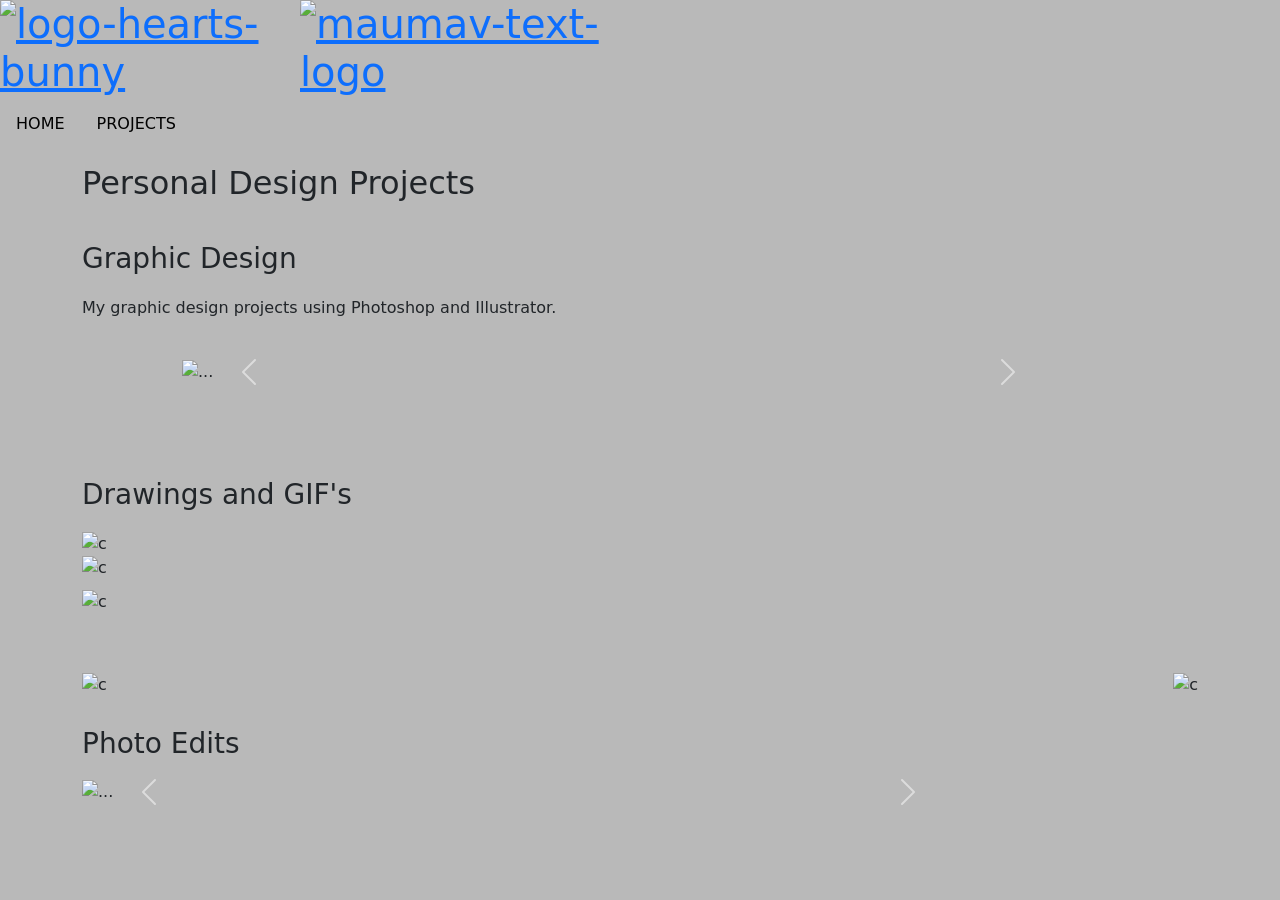
==== personal-design-projects/index.html @ 588d8b1e "Edit the contents" ====
<!DOCTYPE html>
<html lang="en">
  <head>
    <meta charset="UTF-8" />
    <meta name="viewport" content="width=device-width, initial-scale=1.0" />
    <title>Personal Design Projects</title>
    <link
      href="https://cdn.jsdelivr.net/npm/bootstrap@5.3.6/dist/css/bootstrap.min.css"
      rel="stylesheet"
      integrity="sha384-4Q6Gf2aSP4eDXB8Miphtr37CMZZQ5oXLH2yaXMJ2w8e2ZtHTl7GptT4jmndRuHDT"
      crossorigin="anonymous"
    />
    <link rel="stylesheet" href="styles.css" />
  </head>
  <body>
    <div class="logo-container">
    <h1 class="logo">
      <a href="../home.html">
          <img class="logo" src="https://raw.githubusercontent.com/maumav/personal-images/refs/heads/main/logo-pic-4.png" alt="logo-hearts-bunny"> 
      </a> 
     </h1>
     <h1 class="logo">
      <a href="../home.html">
        <img src="https://raw.githubusercontent.com/maumav/personal-images/refs/heads/main/maumav-font.png" alt="maumav-text-logo">
      </a>
     </h1>
    </div>
    <nav class="nav">
      <ul class="nav justify-content-center">
        <li class="nav-item">
          <a class="nav-link" href="../home.html">HOME</a>
        </li>
        <li class="nav-item">
          <a class="nav-link" href="../personal-design-projects/index.html">PROJECTS</a>
        </li>
      </ul>
    <div class="container">
     
      <h2>Personal Design Projects</h2>
      <section>
        <h3>Graphic Design</h3>
        <p>My graphic design projects using Photoshop and Illustrator.</p>
      </section>

      <br />

      <div id="carouselExample" class="carousel slide">
        <div class="carousel-inner">
          <div class="carousel-item active custom-item">
            <img
              src="https://raw.githubusercontent.com/maumav/personal-images/refs/heads/main/proj-01.png"
              class="d-block w-100 custom-img"
              alt="..."
            />
          </div>
          <div class="carousel-item custom-item">
            <img
              src="https://raw.githubusercontent.com/maumav/personal-images/refs/heads/main/proj-02.png"
              class="d-block w-100 custom-img"
              alt="..."
            />
          </div>
          <div class="carousel-item custom-item">
            <img
              src="https://raw.githubusercontent.com/maumav/personal-images/refs/heads/main/proj-03.png"
              class="d-block w-100 custom-img"
              alt="..."
            />
          </div>
          <div class="carousel-item custom-item">
            <img
              src="https://raw.githubusercontent.com/maumav/personal-images/refs/heads/main/proj-04.png"
              class="d-block w-100 custom-img"
              alt="..."
            />
          </div>
        </div>
        <button
          class="carousel-control-prev"
          type="button"
          data-bs-target="#carouselExample"
          data-bs-slide="prev"
        >
          <span class="carousel-control-prev-icon" aria-hidden="false"></span>
          <span class="visually-hidden">Previous</span>
        </button>
        <button
          class="carousel-control-next"
          type="button"
          data-bs-target="#carouselExample"
          data-bs-slide="next"
        >
          <span class="carousel-control-next-icon" aria-hidden="false"></span>
          <span class="visually-hidden">Next</span>
        </button>
      </div>

      <br />

      <h3>Drawings and GIF's</h3>

      <section class="drawing">

        <div>
          <img class="mer-spread"
            src="https://raw.githubusercontent.com/maumav/personal-images/refs/heads/main/mariMav-mermaid-spread.png"
            alt="c"
          />
        </div>
        
        <div>
          <img class="drawing-sec-item"
            src="https://raw.githubusercontent.com/maumav/personal-images/refs/heads/main/maumav-red-fox.png"
            alt="c"
          />
        </div>

        <div>
          <img class="drawing-sec-item"
            src="https://raw.githubusercontent.com/maumav/personal-images/refs/heads/main/maumav-orange.png"
            alt="c"
          />
        </div>

       

        <div>
          <img class="drawing-sec-item"
          src="https://raw.githubusercontent.com/maumav/personal-images/refs/heads/main/maumav-floral.png" alt="">
        </div>

        <div>
          <img class="drawing-sec-item"
          src="https://raw.githubusercontent.com/maumav/personal-images/refs/heads/main/maumav-lady-a.png" alt="">
        </div>
      </section>


      <section class="gif-sec">
        <div>
          <img class="gif-sec-item"
            src="https://raw.githubusercontent.com/maumav/personal-images/refs/heads/main/maumav-blink-02.gif"
            alt="c"
          />
        </div>
        <div>
          <img class="gif-sec-item"
            src="https://raw.githubusercontent.com/maumav/personal-images/refs/heads/main/maumav-blink-02.gif"
            alt="c"
          />
        </div>
      </section>

     
      <h3>Photo Edits</h3>
         
 <!--Photo edits  carousel -->


  <div id="carouselExample2" class="carousel slide">
    <div class="carousel-inner">
      <div class="carousel-item active custom-item">
        <img
          src="https://raw.githubusercontent.com/maumav/personal-images/refs/heads/main/flowers-middle.png"
          class="d-block w-100 custom-img"
          alt="..."
        />
      </div>
      <div class="carousel-item  custom-item">
        <img
          src="https://raw.githubusercontent.com/maumav/personal-images/refs/heads/main/flowers-white.png"
          class="d-block w-100 custom-img"
          alt="..."
        />
      </div>
      <div class="carousel-item  custom-item">
        <img
          src="https://raw.githubusercontent.com/maumav/personal-images/refs/heads/main/flower-white-2.png"
          class="d-block w-100 custom-img"
          alt="..."
        />
      </div>
      
    </div>
    <button
      class="carousel-control-prev"
      type="button"
      data-bs-target="#carouselExample2"
      data-bs-slide="prev"
    >
      <span class="carousel-control-prev-icon" aria-hidden="false"></span>
      <span class="visually-hidden">Previous</span>
    </button>
    <button
      class="carousel-control-next"
      type="button"
      data-bs-target="#carouselExample2"
      data-bs-slide="next"
    >
      <span class="carousel-control-next-icon" aria-hidden="false"></span>
      <span class="visually-hidden">Next</span>
    </button>
  </div>

      <!--Photo edits carousel end -->

      
    </div>
    <script
      src="https://cdn.jsdelivr.net/npm/bootstrap@5.3.6/dist/js/bootstrap.bundle.min.js"
      integrity="sha384-j1CDi7MgGQ12Z7Qab0qlWQ/Qqz24Gc6BM0thvEMVjHnfYGF0rmFCozFSxQBxwHKO"
      crossorigin="anonymous"
    ></script>
    <script
      src="https://cdn.jsdelivr.net/npm/@popperjs/core@2.11.8/dist/umd/popper.min.js"
      integrity="sha384-I7E8VVD/ismYTF4hNIPjVp/Zjvgyol6VFvRkX/vR+Vc4jQkC+hVqc2pM8ODewa9r"
      crossorigin="anonymous"
    ></script>
    <script
      src="https://cdn.jsdelivr.net/npm/bootstrap@5.3.6/dist/js/bootstrap.min.js"
      integrity="sha384-RuyvpeZCxMJCqVUGFI0Do1mQrods/hhxYlcVfGPOfQtPJh0JCw12tUAZ/Mv10S7D"
      crossorigin="anonymous"
    ></script>
  </body>
</html>
---- personal-design-projects/styles.css ----
.nav-link {
    text-decoration: none;
    color: black;
    list-style: none;
}

.logo-container {
    display: flex;
}

body {
    background-color: rgb(185, 185, 185);
}

.carousel {
    width: 80%;
    justify-content: center;
}

.container {
    display: flex;
    flex-direction: column;
    
    
}

#carouselExample {
    margin-left: 100px;
    margin-bottom: 50px;
}

.gif-sec {
    display: flex;
    flex-direction: row;
    justify-content: space-between;
    margin-bottom: 10px;
    
}

h2 {
    margin-top: 20px;
    margin-bottom: 20px;
}

h3 {
    margin-top: 20px;
    margin-bottom: 20px;
}


.logo{
    width: 300px;
}

.gif-sec-item {
    width: 500px;
}

.drawing-sec-item {
    width: 500px;
}

.drawing-sec-item {
    margin-bottom: 10px;
}

.mer-spread {
    width: 100%;
}

.photo-edits {
    display: block;
   width: 600px;
   margin-left: 50px;
}


.photograph-item {
    max-width: 100%;

    margin-bottom: 10px;
    margin-left: 10px;

}
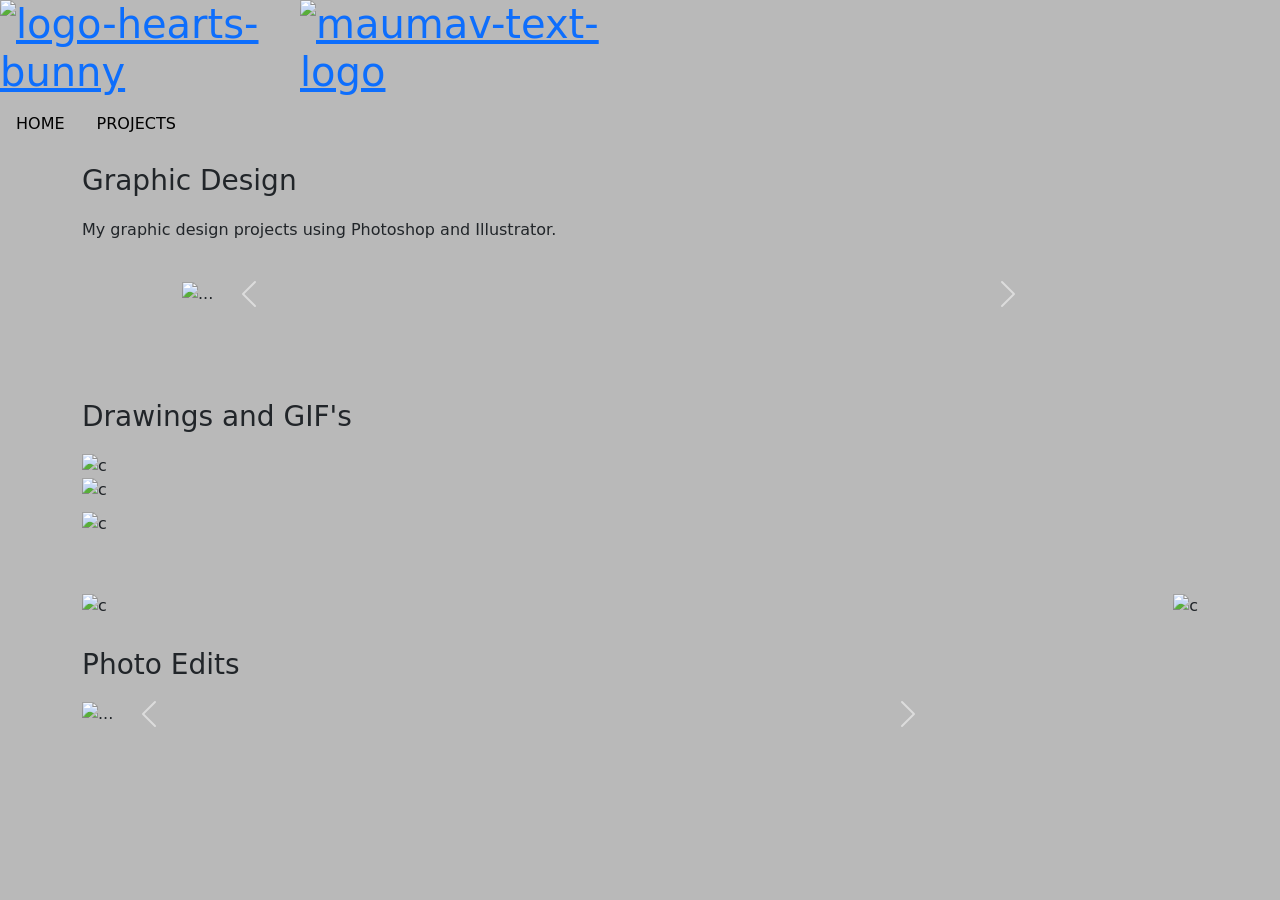
==== commit 7387f42d: "Add font family in head" ====
--- a/personal-design-projects/index.html
+++ b/personal-design-projects/index.html
@@ -4,12 +4,19 @@
     <meta charset="UTF-8" />
     <meta name="viewport" content="width=device-width, initial-scale=1.0" />
     <title>Personal Design Projects</title>
+    <!--Font-->
+    <link rel="preconnect" href="https://fonts.googleapis.com">
+<link rel="preconnect" href="https://fonts.gstatic.com" crossorigin>
+<link href="https://fonts.googleapis.com/css2?family=PT+Sans:ital,wght@0,400;0,700;1,400;1,700&display=swap" rel="stylesheet">
+   
+    <!--Bootstrap-->
     <link
       href="https://cdn.jsdelivr.net/npm/bootstrap@5.3.6/dist/css/bootstrap.min.css"
       rel="stylesheet"
       integrity="sha384-4Q6Gf2aSP4eDXB8Miphtr37CMZZQ5oXLH2yaXMJ2w8e2ZtHTl7GptT4jmndRuHDT"
       crossorigin="anonymous"
     />
+    <!--CSS-->
     <link rel="stylesheet" href="styles.css" />
   </head>
   <body>
@@ -36,7 +43,6 @@
       </ul>
     <div class="container">
      
-      <h2>Personal Design Projects</h2>
       <section>
         <h3>Graphic Design</h3>
         <p>My graphic design projects using Photoshop and Illustrator.</p>
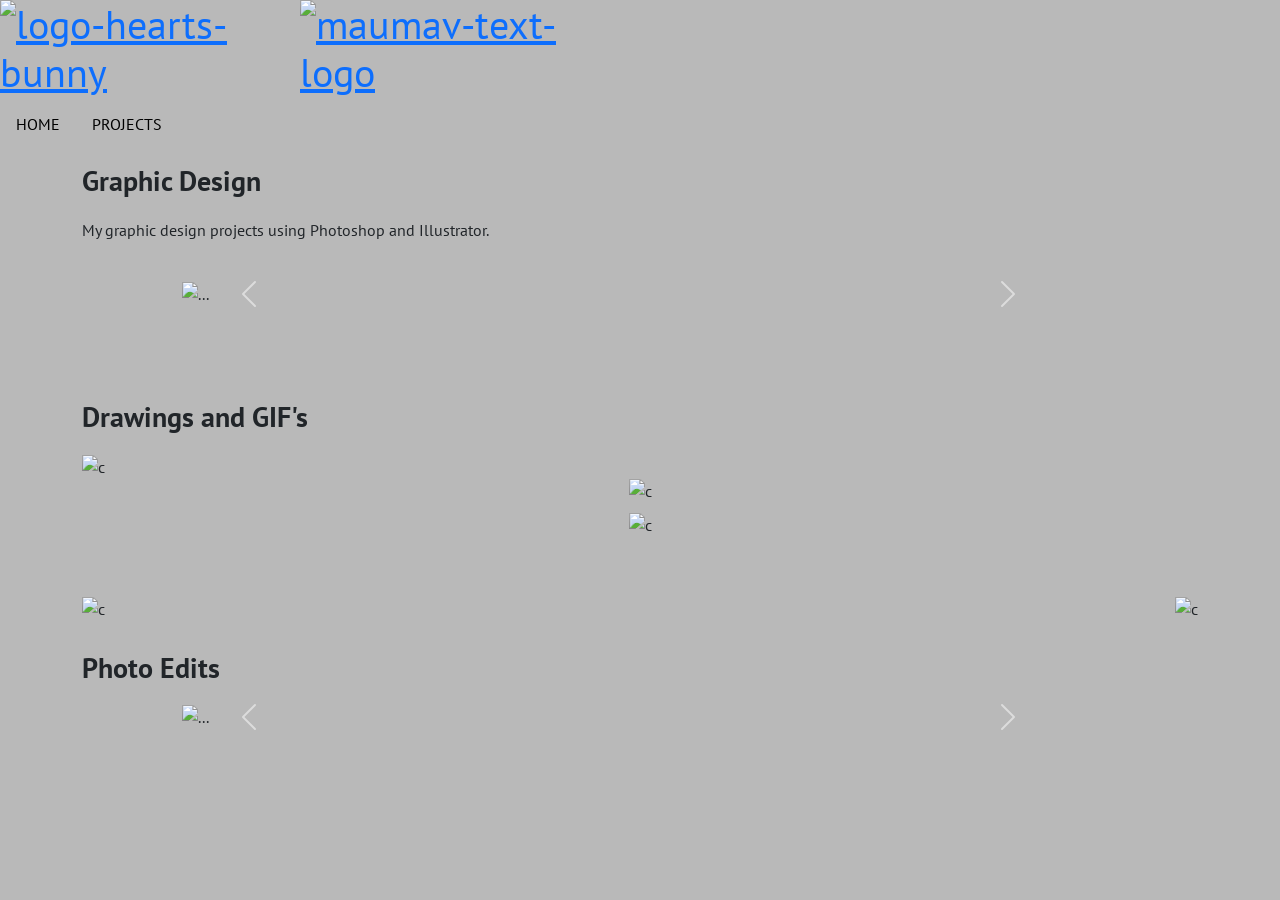
==== commit 6c9ea1fb: "Add flex container to the drawing section" ====
--- a/personal-design-projects/index.html
+++ b/personal-design-projects/index.html
@@ -113,34 +113,37 @@
             alt="c"
           />
         </div>
+      </section>
+      <div class="flex-container">
+        <section class="drawing-section">
+          <div>
+            <img class="drawing-sec-item"
+              src="https://raw.githubusercontent.com/maumav/personal-images/refs/heads/main/maumav-red-fox.png"
+              alt="c"
+            />
+          </div>
+
+          <div>
+            <img class="drawing-sec-item"
+              src="https://raw.githubusercontent.com/maumav/personal-images/refs/heads/main/maumav-orange.png"
+              alt="c"
+            />
+          </div>
+
         
-        <div>
-          <img class="drawing-sec-item"
-            src="https://raw.githubusercontent.com/maumav/personal-images/refs/heads/main/maumav-red-fox.png"
-            alt="c"
-          />
-        </div>
-
-        <div>
-          <img class="drawing-sec-item"
-            src="https://raw.githubusercontent.com/maumav/personal-images/refs/heads/main/maumav-orange.png"
-            alt="c"
-          />
-        </div>
-
-       
-
-        <div>
-          <img class="drawing-sec-item"
-          src="https://raw.githubusercontent.com/maumav/personal-images/refs/heads/main/maumav-floral.png" alt="">
-        </div>
-
-        <div>
-          <img class="drawing-sec-item"
-          src="https://raw.githubusercontent.com/maumav/personal-images/refs/heads/main/maumav-lady-a.png" alt="">
-        </div>
-      </section>
-
+          <section class="drawing-section-2">
+            <div>
+              <img class="drawing-sec-item"
+              src="https://raw.githubusercontent.com/maumav/personal-images/refs/heads/main/maumav-floral.png" alt="">
+            </div>
+
+            <div>
+              <img class="drawing-sec-item"
+              src="https://raw.githubusercontent.com/maumav/personal-images/refs/heads/main/maumav-lady-a.png" alt="">
+            </div>
+          </section>
+        </section>
+      </div>
 
       <section class="gif-sec">
         <div>
--- a/personal-design-projects/styles.css
+++ b/personal-design-projects/styles.css
@@ -1,3 +1,14 @@
+body {
+    font-family: "PT Sans", sans-serif;
+    font-weight: 400;
+    font-style: normal;
+}
+
+h3 {
+    font-family: "PT Sans", sans-serif;
+    font-weight: 700;
+    font-style: normal;
+}
 
 .nav-link {
     text-decoration: none;
@@ -26,6 +37,11 @@
 }
 
 #carouselExample {
+    margin-left: 100px;
+    margin-bottom: 50px;
+}
+
+#carouselExample2 {
     margin-left: 100px;
     margin-bottom: 50px;
 }
@@ -84,5 +100,11 @@
 
 }
 
+.flex-container {
+    display: flex;
+    justify-content: center;
+
+}
 
 
+
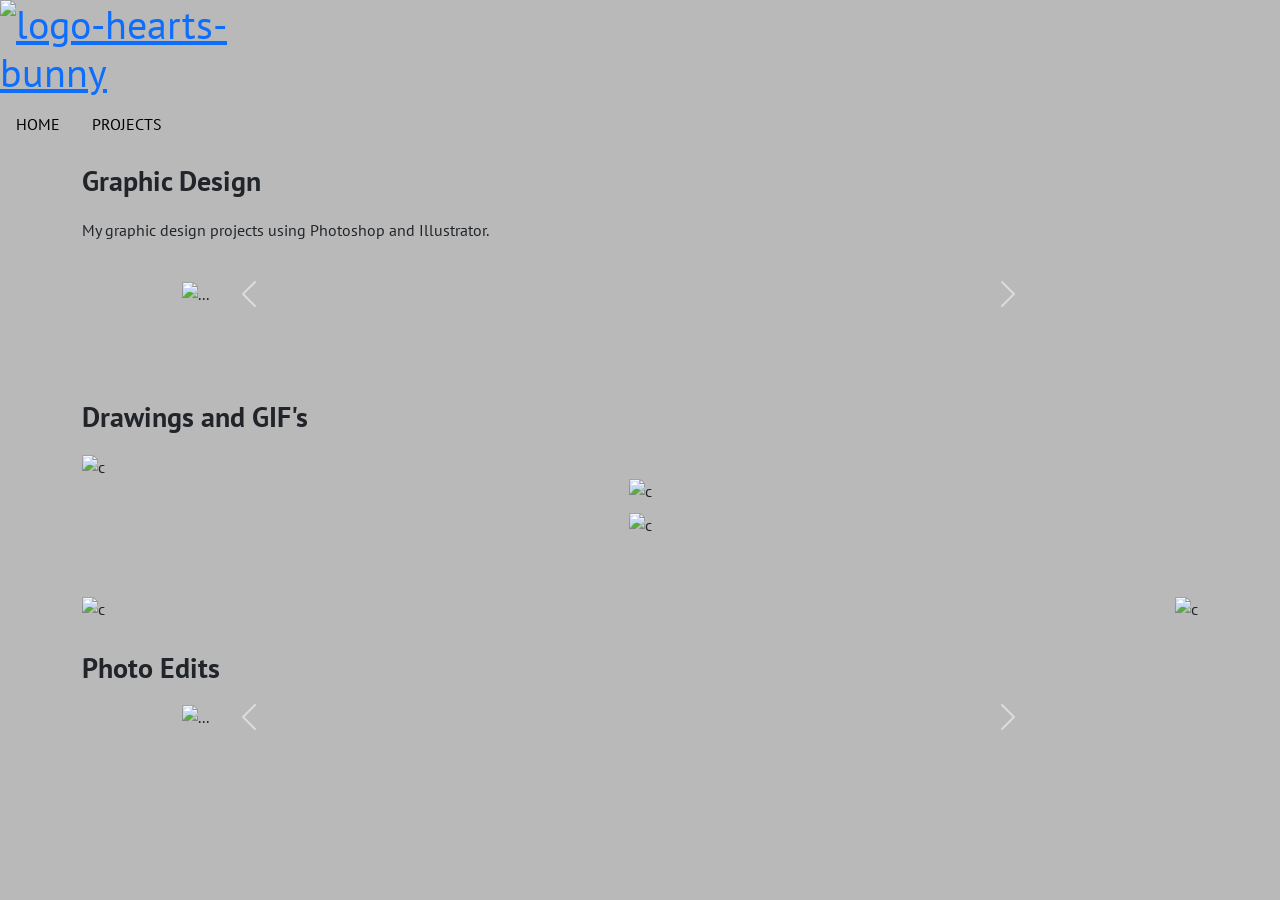
==== commit 33074f09: "Change logo to mavmav bunny heart" ====
--- a/personal-design-projects/index.html
+++ b/personal-design-projects/index.html
@@ -23,14 +23,9 @@
     <div class="logo-container">
     <h1 class="logo">
       <a href="../home.html">
-          <img class="logo" src="https://raw.githubusercontent.com/maumav/personal-images/refs/heads/main/logo-pic-4.png" alt="logo-hearts-bunny"> 
+          <img class="logo" src="https://raw.githubusercontent.com/maumav/personal-images/refs/heads/main/mavMav-logo-heart-bunny-0.png" alt="logo-hearts-bunny"> 
       </a> 
-     </h1>
-     <h1 class="logo">
-      <a href="../home.html">
-        <img src="https://raw.githubusercontent.com/maumav/personal-images/refs/heads/main/maumav-font.png" alt="maumav-text-logo">
-      </a>
-     </h1>
+    </h1>
     </div>
     <nav class="nav">
       <ul class="nav justify-content-center">
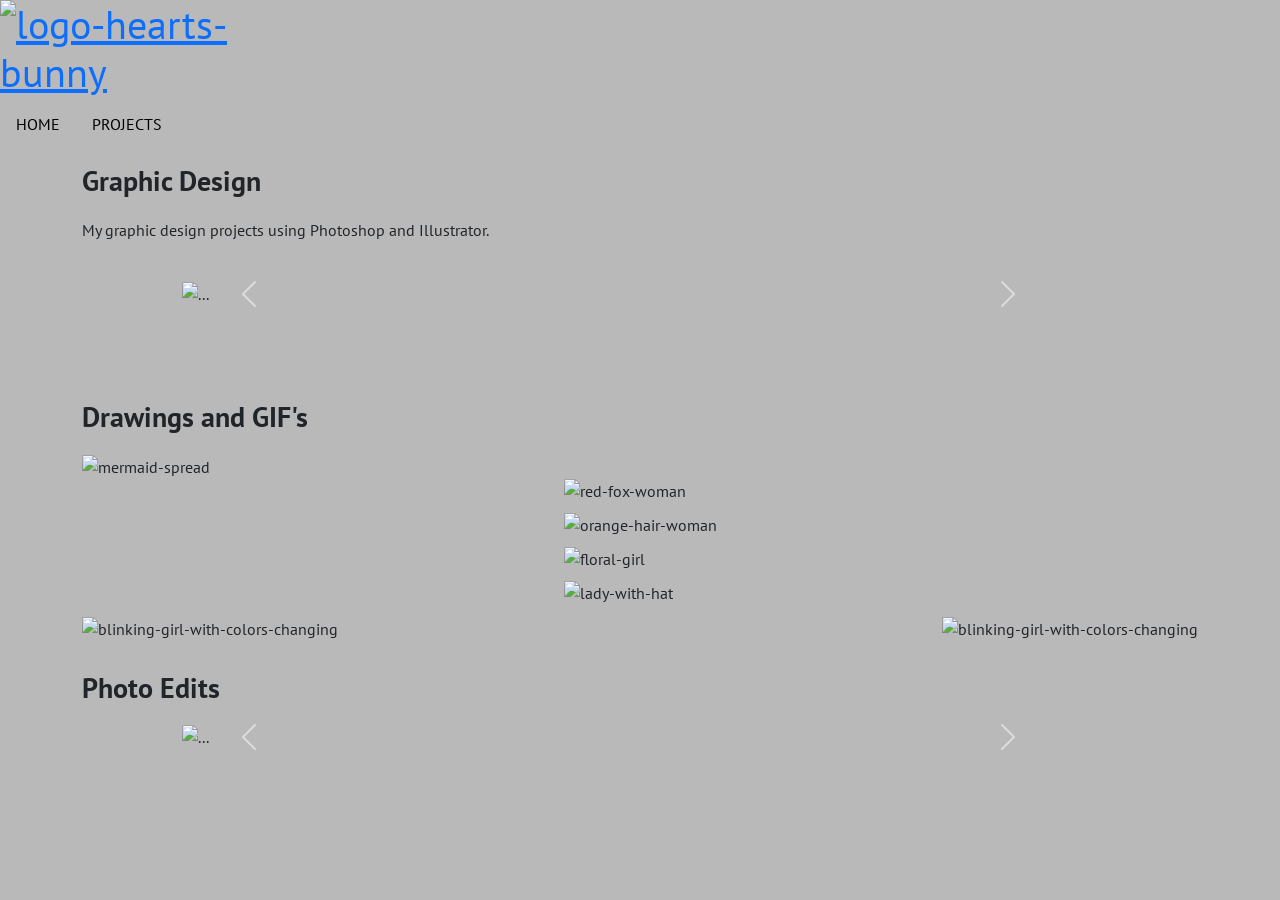
==== commit 2ce6eef3: "Add alt text to the drawings" ====
--- a/personal-design-projects/index.html
+++ b/personal-design-projects/index.html
@@ -105,7 +105,7 @@
         <div>
           <img class="mer-spread"
             src="https://raw.githubusercontent.com/maumav/personal-images/refs/heads/main/mariMav-mermaid-spread.png"
-            alt="c"
+            alt="mermaid-spread"
           />
         </div>
       </section>
@@ -114,14 +114,14 @@
           <div>
             <img class="drawing-sec-item"
               src="https://raw.githubusercontent.com/maumav/personal-images/refs/heads/main/maumav-red-fox.png"
-              alt="c"
+              alt="red-fox-woman"
             />
           </div>
 
           <div>
             <img class="drawing-sec-item"
               src="https://raw.githubusercontent.com/maumav/personal-images/refs/heads/main/maumav-orange.png"
-              alt="c"
+              alt="orange-hair-woman"
             />
           </div>
 
@@ -129,12 +129,12 @@
           <section class="drawing-section-2">
             <div>
               <img class="drawing-sec-item"
-              src="https://raw.githubusercontent.com/maumav/personal-images/refs/heads/main/maumav-floral.png" alt="">
+              src="https://raw.githubusercontent.com/maumav/personal-images/refs/heads/main/maumav-floral.png" alt="floral-girl">
             </div>
 
             <div>
               <img class="drawing-sec-item"
-              src="https://raw.githubusercontent.com/maumav/personal-images/refs/heads/main/maumav-lady-a.png" alt="">
+              src="https://raw.githubusercontent.com/maumav/personal-images/refs/heads/main/maumav-lady-a.png" alt="lady-with-hat">
             </div>
           </section>
         </section>
@@ -144,13 +144,13 @@
         <div>
           <img class="gif-sec-item"
             src="https://raw.githubusercontent.com/maumav/personal-images/refs/heads/main/maumav-blink-02.gif"
-            alt="c"
+            alt="blinking-girl-with-colors-changing"
           />
         </div>
         <div>
           <img class="gif-sec-item"
             src="https://raw.githubusercontent.com/maumav/personal-images/refs/heads/main/maumav-blink-02.gif"
-            alt="c"
+            alt="blinking-girl-with-colors-changing"
           />
         </div>
       </section>
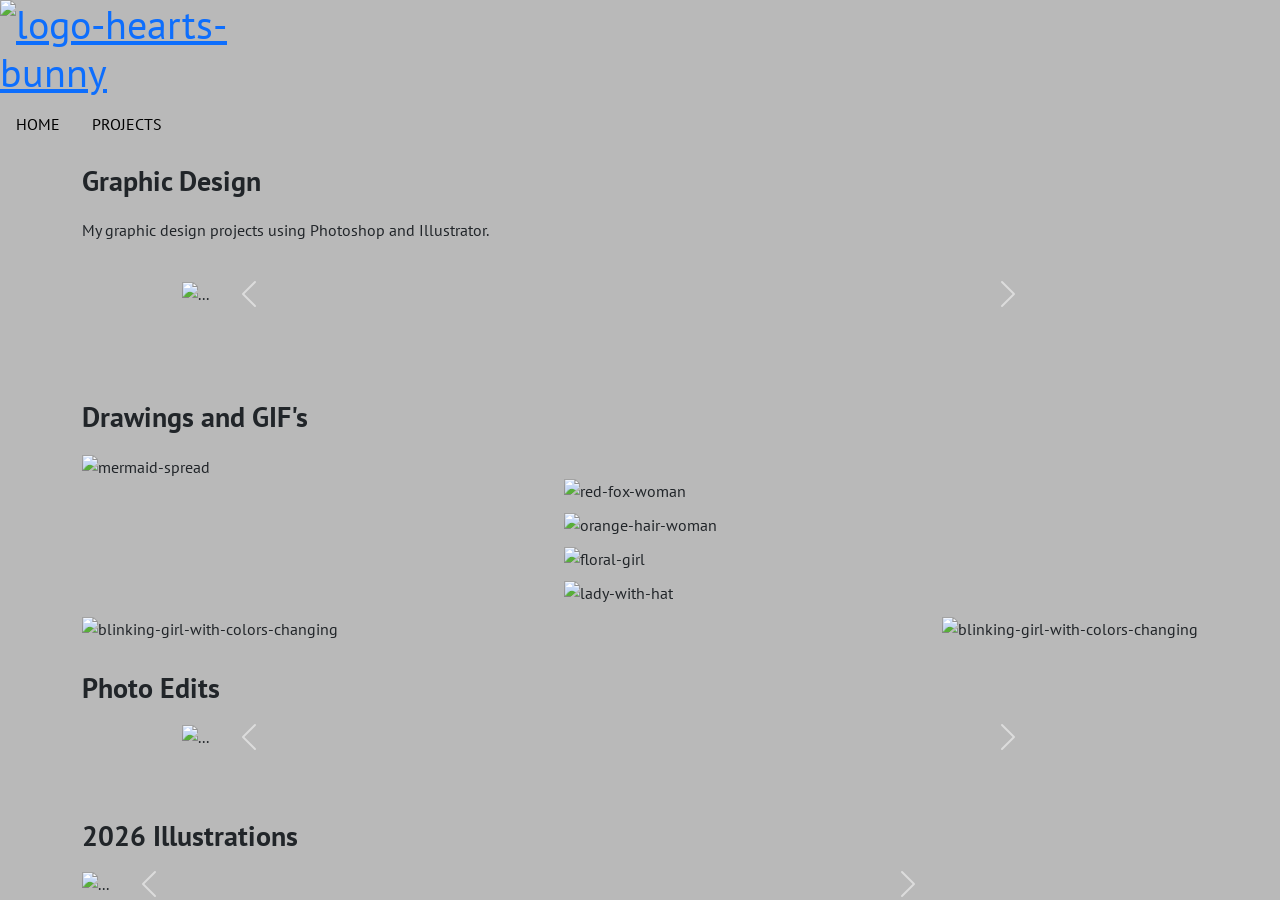
==== commit 00ba41cc: "Add 2026 illustrations" ====
--- a/personal-design-projects/index.html
+++ b/personal-design-projects/index.html
@@ -208,6 +208,58 @@
 
       <!--Photo edits carousel end -->
 
+      <h3>2026 Illustrations</h3>
+
+      <!-- 2026 arts start -->
+
+
+      <div id="carouselExample3" class="carousel slide">
+        <div class="carousel-inner">
+          <div class="carousel-item active custom-item">
+            <img
+              src="https://raw.githubusercontent.com/maumav/personal-images/refs/heads/main/Tulip-Fairy-2026.png"
+              class="d-block w-100 custom-img"
+              alt="..."
+            />
+          </div>
+          <div class="carousel-item  custom-item">
+            <img
+              src="https://raw.githubusercontent.com/maumav/personal-images/refs/heads/main/flowers-white.png"
+              class="d-block w-100 custom-img"
+              alt="..."
+            />
+          </div>
+          <div class="carousel-item  custom-item">
+            <img
+              src="https://raw.githubusercontent.com/maumav/personal-images/refs/heads/main/flower-white-2.png"
+              class="d-block w-100 custom-img"
+              alt="..."
+            />
+          </div>
+          
+        </div>
+        <button
+          class="carousel-control-prev"
+          type="button"
+          data-bs-target="#carouselExample3"
+          data-bs-slide="prev"
+        >
+          <span class="carousel-control-prev-icon" aria-hidden="false"></span>
+          <span class="visually-hidden">Previous</span>
+        </button>
+        <button
+          class="carousel-control-next"
+          type="button"
+          data-bs-target="#carouselExample3"
+          data-bs-slide="next"
+        >
+          <span class="carousel-control-next-icon" aria-hidden="false"></span>
+          <span class="visually-hidden">Next</span>
+        </button>
+      </div>
+
+
+      <!--2026 arts end-->
       
     </div>
     <script
